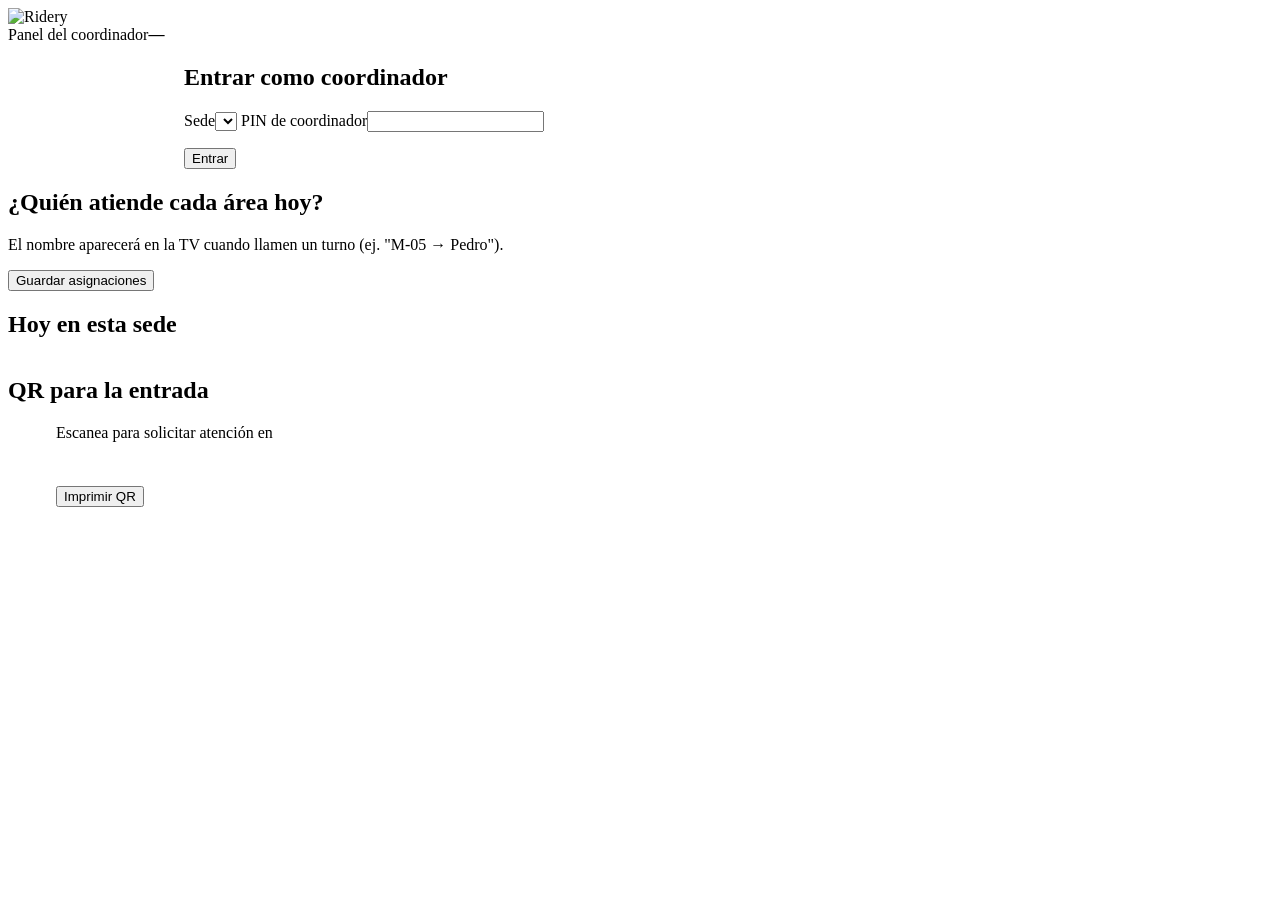
==== public/admin.html @ f0c82bf4 "Add files via upload" ====
<!doctype html>
<html lang="es">
<head>
<meta charset="utf-8"><meta name="viewport" content="width=device-width,initial-scale=1">
<title>Ridery · Panel del coordinador</title>
<link rel="icon" href="data:image/svg+xml,<svg xmlns='http://www.w3.org/2000/svg' viewBox='0 0 100 100'><text y='.9em' font-size='90'>🗂️</text></svg>">
<link rel="stylesheet" href="/turnos.css">
<script src="/config.js"></script>
<script src="https://cdnjs.cloudflare.com/ajax/libs/qrcodejs/1.0.0/qrcode.min.js"></script>
<style>
.caja{max-width:52rem}
.area{display:grid;grid-template-columns:2.6rem 1fr 7rem;gap:.7rem;align-items:end;padding:.9rem 0;border-bottom:1px solid var(--linea)}
.area .letra{width:2.6rem;height:2.6rem;border-radius:.6rem;display:grid;place-items:center;font:700 1.1rem var(--fd);color:#fff;background:var(--c)}
.area label{margin:0 0 .3rem}
.resumen{display:grid;grid-template-columns:repeat(3,1fr);gap:.7rem;margin-top:1rem}
.res{background:var(--lienzo);border-radius:.8rem;padding:.8rem}
.res b{display:block;font:700 1.6rem var(--fd)}
.res span{font-size:.82rem;color:var(--txt-2)}
.qr{display:flex;gap:1.4rem;align-items:center;flex-wrap:wrap;margin-top:.6rem}
#qr{background:#fff;padding:.8rem;border-radius:.8rem;border:1px solid var(--linea)}
.link{font-size:.85rem;word-break:break-all;color:var(--azul)}
@media print{.top,.no-imp{display:none!important}body{background:#fff}.tarjeta{box-shadow:none}}
</style>
</head>
<body>
<header class="top"><img src="/logo.png" alt="Ridery"><div class="sede">Panel del coordinador<b id="hSede">—</b></div></header>
<main class="caja">
  <section class="tarjeta" id="login" style="max-width:30rem;margin:auto">
    <h1>Entrar como coordinador</h1>
    <label for="lSede">Sede</label><select id="lSede"></select>
    <label for="lPin">PIN de coordinador</label><input id="lPin" type="password" inputmode="numeric">
    <p class="error" id="eLogin"></p>
    <button class="btn ancho" id="bEntrar">Entrar</button>
  </section>

  <div class="oculto" id="panel">
    <section class="tarjeta no-imp">
      <h1>¿Quién atiende cada área hoy?</h1>
      <p class="sub">El nombre aparecerá en la TV cuando llamen un turno (ej. "M-05 → Pedro").</p>
      <div id="areas"></div>
      <p class="error" id="eGuardar"></p>
      <button class="btn verde ancho" id="bGuardar">Guardar asignaciones</button>
    </section>

    <section class="tarjeta no-imp" style="margin-top:1rem">
      <h2>Hoy en esta sede</h2>
      <div class="resumen" id="resumen"></div>
    </section>

    <section class="tarjeta" style="margin-top:1rem">
      <h2>QR para la entrada</h2>
      <div class="qr"><div id="qr"></div><div><p class="sub" style="margin:0 0 .5rem">Escanea para solicitar atención en <b id="qSede"></b></p>
        <a class="link" id="qLink" target="_blank"></a><br><br><button class="btn chico no-imp" onclick="print()">Imprimir QR</button></div></div>
    </section>
  </div>
</main>
<script>
const $=s=>document.querySelector(s);
const esc=s=>String(s??"").replace(/[&<>"]/g,c=>({"&":"&amp;","<":"&lt;",">":"&gt;",'"':"&quot;"}[c]));
const COLOR={S:"var(--azul)",A:"var(--mag)",M:"var(--teal-osc)"};let S=null;
$("#lSede").innerHTML=Object.values(SEDES).flat().map(s=>`<option>${s}</option>`).join("");
try{const g=localStorage.getItem("admin_sede");if(g)$("#lSede").value=g}catch(e){}
function pintar(r){
  $("#areas").innerHTML=Object.keys(COLAS).map(k=>{const a=r.asesores[k]||{};return `<div class="area" style="--c:${COLOR[k]}"><span class="letra">${k}</span>
    <div><label for="n${k}">${COLAS[k]}: nombre</label><input id="n${k}" value="${esc(a.nombre)}" placeholder="Ej. Pedro"></div>
    <div><label for="p${k}">Puesto</label><input id="p${k}" value="${esc(a.puesto)}" placeholder="Ej. 2"></div></div>`}).join("");
  $("#resumen").innerHTML=Object.keys(COLAS).map(k=>{const x=r.resumen[k];return `<div class="res"><span>${COLAS[k]}</span><b>${x.total}</b>
    <span>${x.espera} en espera · ${x.promedio_min==null?"sin atenciones aún":"espera prom. "+x.promedio_min+" min"}</span></div>`}).join("");
}
$("#bEntrar").onclick=async()=>{
  S={sede:$("#lSede").value,pin:$("#lPin").value.trim()};$("#eLogin").textContent="";
  try{const r=await api("admin_ver",S);try{localStorage.setItem("admin_sede",S.sede)}catch(e){}
    $("#hSede").textContent=S.sede;$("#qSede").textContent=S.sede;pintar(r);$("#login").classList.add("oculto");$("#panel").classList.remove("oculto");
    const url=location.origin+"/turno.html?sede="+encodeURIComponent(S.sede);$("#qLink").href=url;$("#qLink").textContent=url;
    $("#qr").innerHTML="";new QRCode($("#qr"),{text:url,width:200,height:200,colorDark:"#152B49",colorLight:"#ffffff"})}
  catch(e){$("#eLogin").textContent=/PIN/.test(e.message)?"PIN incorrecto.":"Sin conexión: "+e.message}
};
$("#bGuardar").onclick=async()=>{
  const asignaciones={};Object.keys(COLAS).forEach(k=>asignaciones[k]={nombre:$("#n"+k).value.trim(),puesto:$("#p"+k).value.trim()});
  try{await api("admin_guardar",Object.assign({asignaciones},S));const r=await api("admin_ver",S);pintar(r);$("#eGuardar").style.color="var(--teal-osc)";$("#eGuardar").textContent="Guardado."}
  catch(e){$("#eGuardar").style.color="";$("#eGuardar").textContent=e.message}
};
$("#lPin").addEventListener("keydown",e=>{if(e.key==="Enter")$("#bEntrar").click()});
</script>
</body>
</html>
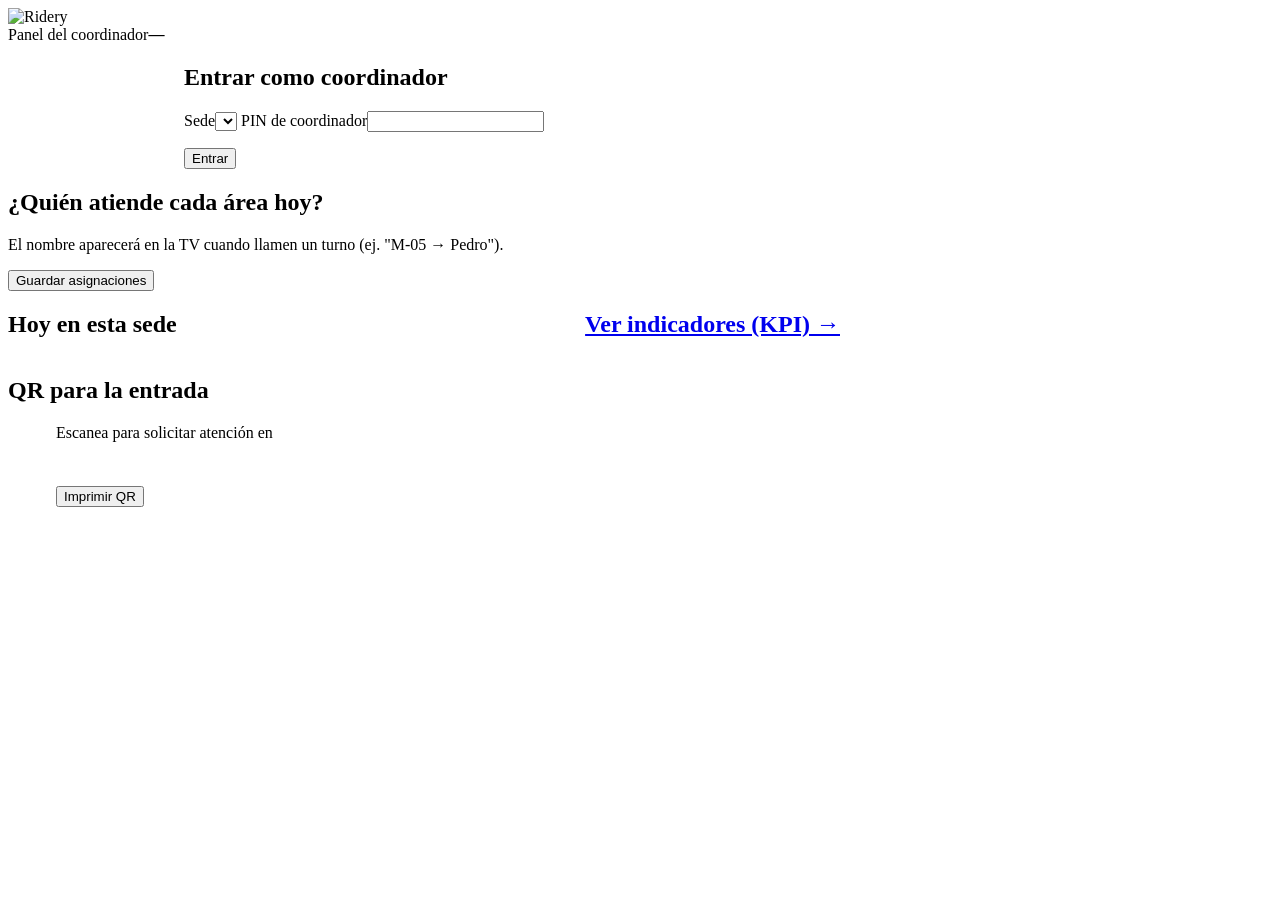
==== commit c8eadcdc: "Add files via upload" ====
--- a/public/admin.html
+++ b/public/admin.html
@@ -43,7 +43,7 @@
     </section>
 
     <section class="tarjeta no-imp" style="margin-top:1rem">
-      <h2>Hoy en esta sede</h2>
+      <h2 style="display:flex;align-items:center;justify-content:space-between;gap:1rem">Hoy en esta sede <a class="btn azul chico" href="/dashboard.html">Ver indicadores (KPI) →</a></h2>
       <div class="resumen" id="resumen"></div>
     </section>
 
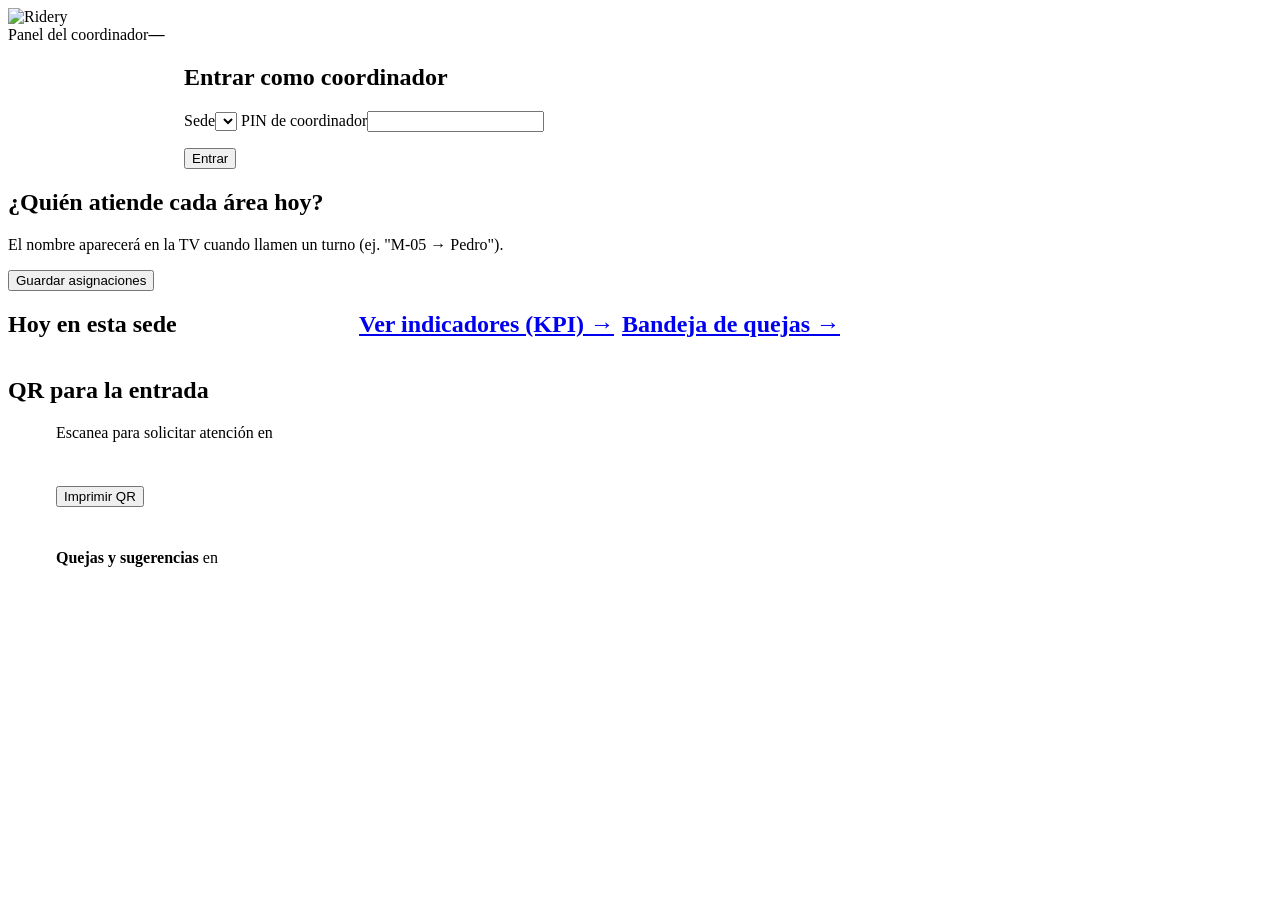
==== commit 0036048c: "Add files via upload" ====
--- a/public/admin.html
+++ b/public/admin.html
@@ -17,7 +17,7 @@
 .res b{display:block;font:700 1.6rem var(--fd)}
 .res span{font-size:.82rem;color:var(--txt-2)}
 .qr{display:flex;gap:1.4rem;align-items:center;flex-wrap:wrap;margin-top:.6rem}
-#qr{background:#fff;padding:.8rem;border-radius:.8rem;border:1px solid var(--linea)}
+#qr,#qr2{background:#fff;padding:.8rem;border-radius:.8rem;border:1px solid var(--linea)}
 .link{font-size:.85rem;word-break:break-all;color:var(--azul)}
 @media print{.top,.no-imp{display:none!important}body{background:#fff}.tarjeta{box-shadow:none}}
 </style>
@@ -43,7 +43,7 @@
     </section>
 
     <section class="tarjeta no-imp" style="margin-top:1rem">
-      <h2 style="display:flex;align-items:center;justify-content:space-between;gap:1rem">Hoy en esta sede <a class="btn azul chico" href="/dashboard.html">Ver indicadores (KPI) →</a></h2>
+      <h2 style="display:flex;align-items:center;justify-content:space-between;gap:1rem">Hoy en esta sede <span style="display:flex;gap:.5rem;flex-wrap:wrap"><a class="btn azul chico" href="/dashboard.html">Ver indicadores (KPI) →</a><a class="btn chico" href="/bandeja.html">Bandeja de quejas →</a></span></h2>
       <div class="resumen" id="resumen"></div>
     </section>
 
@@ -51,6 +51,8 @@
       <h2>QR para la entrada</h2>
       <div class="qr"><div id="qr"></div><div><p class="sub" style="margin:0 0 .5rem">Escanea para solicitar atención en <b id="qSede"></b></p>
         <a class="link" id="qLink" target="_blank"></a><br><br><button class="btn chico no-imp" onclick="print()">Imprimir QR</button></div></div>
+      <div class="qr" style="margin-top:1.4rem;padding-top:1.2rem;border-top:1px solid var(--linea)"><div id="qr2"></div><div><p class="sub" style="margin:0 0 .5rem"><b>Quejas y sugerencias</b> en <span id="qSede2"></span></p>
+        <a class="link" id="qLink2" target="_blank"></a></div></div>
     </section>
   </div>
 </main>
@@ -72,7 +74,10 @@
   try{const r=await api("admin_ver",S);try{localStorage.setItem("admin_sede",S.sede)}catch(e){}
     $("#hSede").textContent=S.sede;$("#qSede").textContent=S.sede;pintar(r);$("#login").classList.add("oculto");$("#panel").classList.remove("oculto");
     const url=location.origin+"/turno.html?sede="+encodeURIComponent(S.sede);$("#qLink").href=url;$("#qLink").textContent=url;
-    $("#qr").innerHTML="";new QRCode($("#qr"),{text:url,width:200,height:200,colorDark:"#152B49",colorLight:"#ffffff"})}
+    const url2=location.origin+"/quejas.html?sede="+encodeURIComponent(S.sede);$("#qSede2").textContent=S.sede;$("#qLink2").href=url2;$("#qLink2").textContent=url2;
+    try{$("#qr").innerHTML="";new QRCode($("#qr"),{text:url,width:200,height:200,colorDark:"#152B49",colorLight:"#ffffff"});
+      $("#qr2").innerHTML="";new QRCode($("#qr2"),{text:url2,width:150,height:150,colorDark:"#152B49",colorLight:"#ffffff"})}
+    catch(e){$("#qr").textContent=$("#qr2").textContent="No se pudo dibujar el QR (revisa la conexión)."}}
   catch(e){$("#eLogin").textContent=/PIN/.test(e.message)?"PIN incorrecto.":"Sin conexión: "+e.message}
 };
 $("#bGuardar").onclick=async()=>{
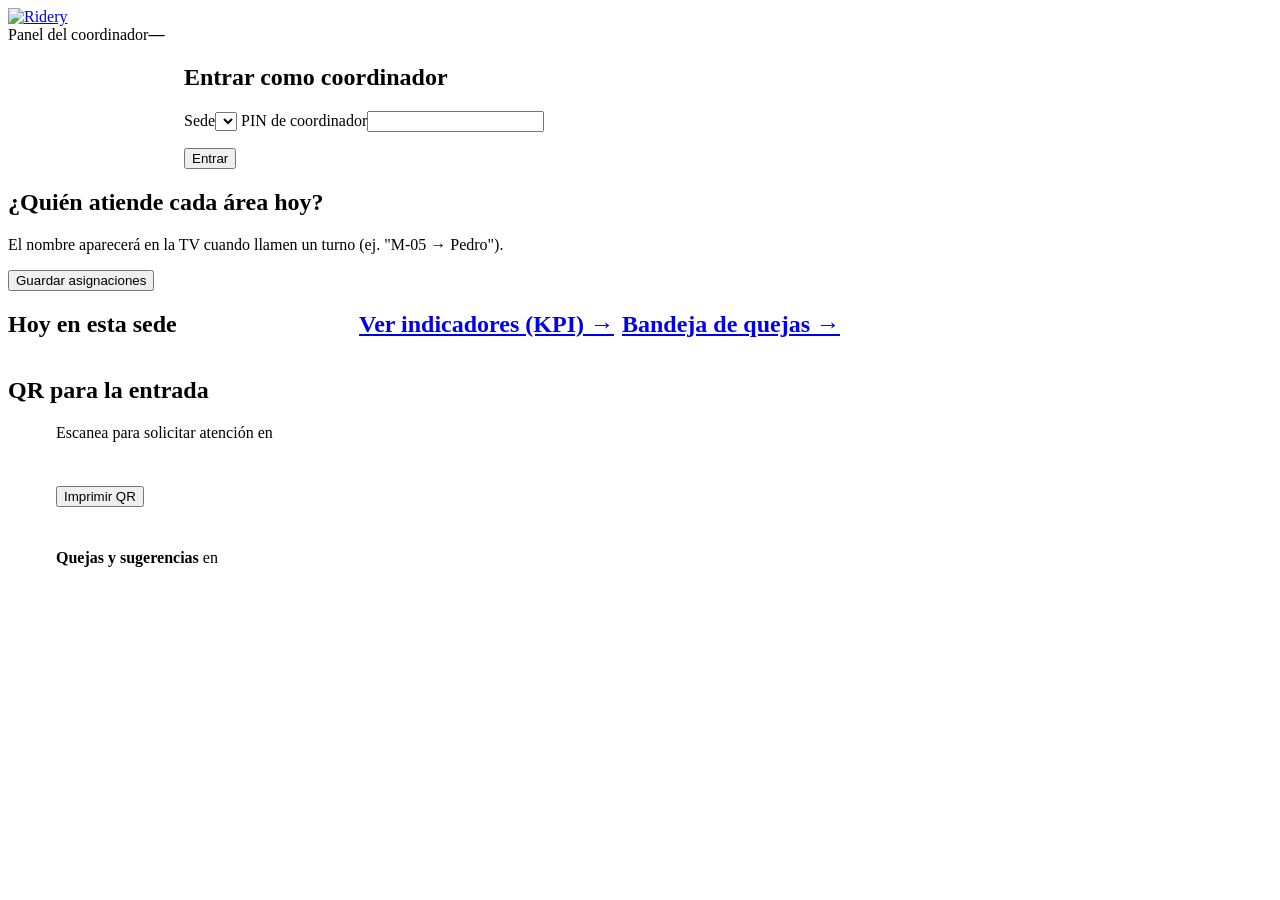
==== commit a4fd98a7: "Add files via upload" ====
--- a/public/admin.html
+++ b/public/admin.html
@@ -23,7 +23,7 @@
 </style>
 </head>
 <body>
-<header class="top"><img src="/logo.png" alt="Ridery"><div class="sede">Panel del coordinador<b id="hSede">—</b></div></header>
+<header class="top"><a href="/portal.html" title="Ir al portal"><img src="/logo.png" alt="Ridery"></a><div class="sede">Panel del coordinador<b id="hSede">—</b></div></header>
 <main class="caja">
   <section class="tarjeta" id="login" style="max-width:30rem;margin:auto">
     <h1>Entrar como coordinador</h1>
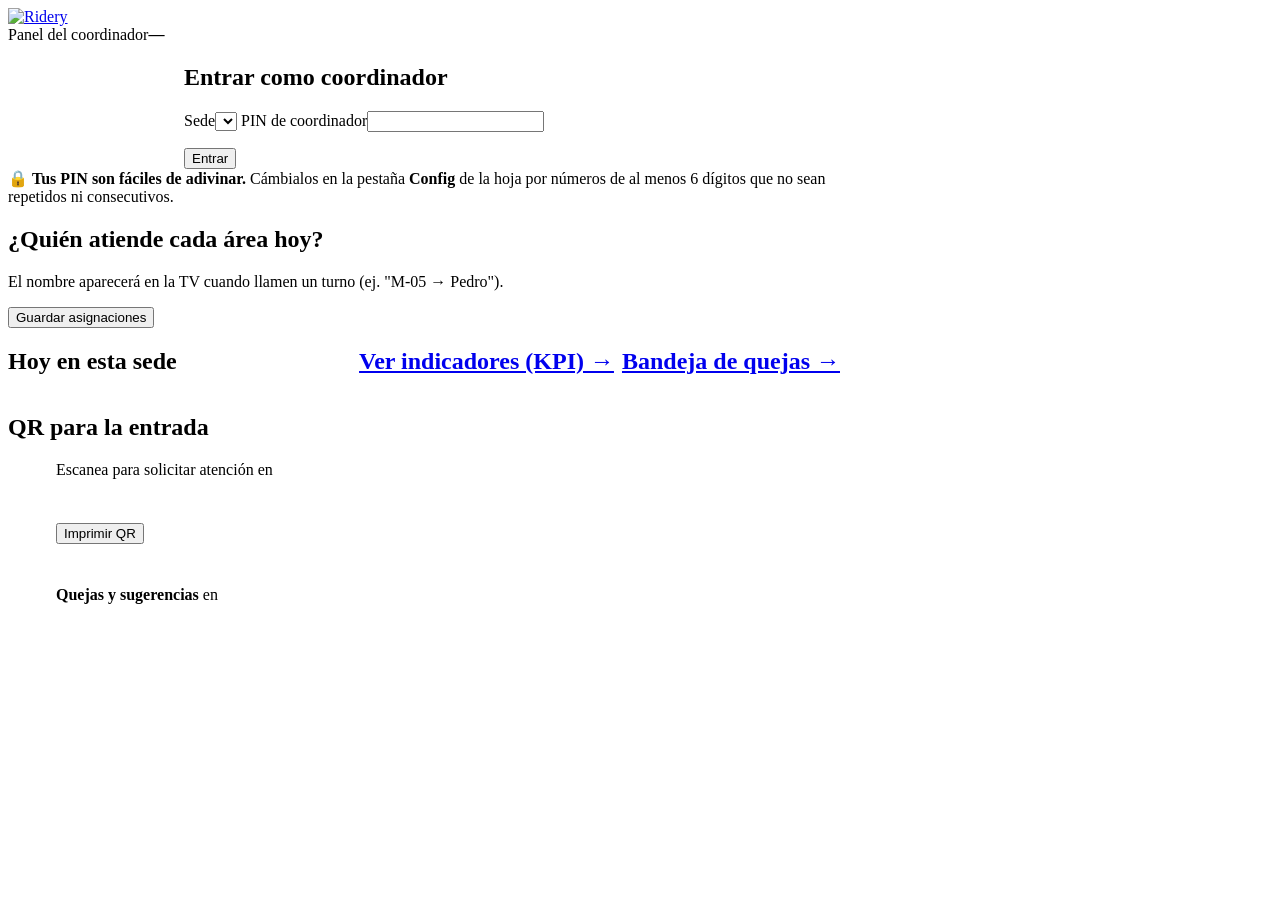
==== commit 3f83b351: "Add files via upload" ====
--- a/public/admin.html
+++ b/public/admin.html
@@ -35,6 +35,7 @@
 
   <div class="oculto" id="panel">
     <section class="tarjeta no-imp">
+      <div class="aviso oculto" id="avisoPin" style="margin:0 0 1rem">🔒 <b>Tus PIN son fáciles de adivinar.</b> Cámbialos en la pestaña <b>Config</b> de la hoja por números de al menos 6 dígitos que no sean repetidos ni consecutivos.</div>
       <h1>¿Quién atiende cada área hoy?</h1>
       <p class="sub">El nombre aparecerá en la TV cuando llamen un turno (ej. "M-05 → Pedro").</p>
       <div id="areas"></div>
@@ -62,7 +63,7 @@
 const COLOR={S:"var(--azul)",A:"var(--mag)",M:"var(--teal-osc)"};let S=null;
 $("#lSede").innerHTML=Object.values(SEDES).flat().map(s=>`<option>${s}</option>`).join("");
 try{const g=localStorage.getItem("admin_sede");if(g)$("#lSede").value=g}catch(e){}
-function pintar(r){
+function pintar(r){$("#avisoPin").classList.toggle("oculto",!r.pin_debil);
   $("#areas").innerHTML=Object.keys(COLAS).map(k=>{const a=r.asesores[k]||{};return `<div class="area" style="--c:${COLOR[k]}"><span class="letra">${k}</span>
     <div><label for="n${k}">${COLAS[k]}: nombre</label><input id="n${k}" value="${esc(a.nombre)}" placeholder="Ej. Pedro"></div>
     <div><label for="p${k}">Puesto</label><input id="p${k}" value="${esc(a.puesto)}" placeholder="Ej. 2"></div></div>`}).join("");
